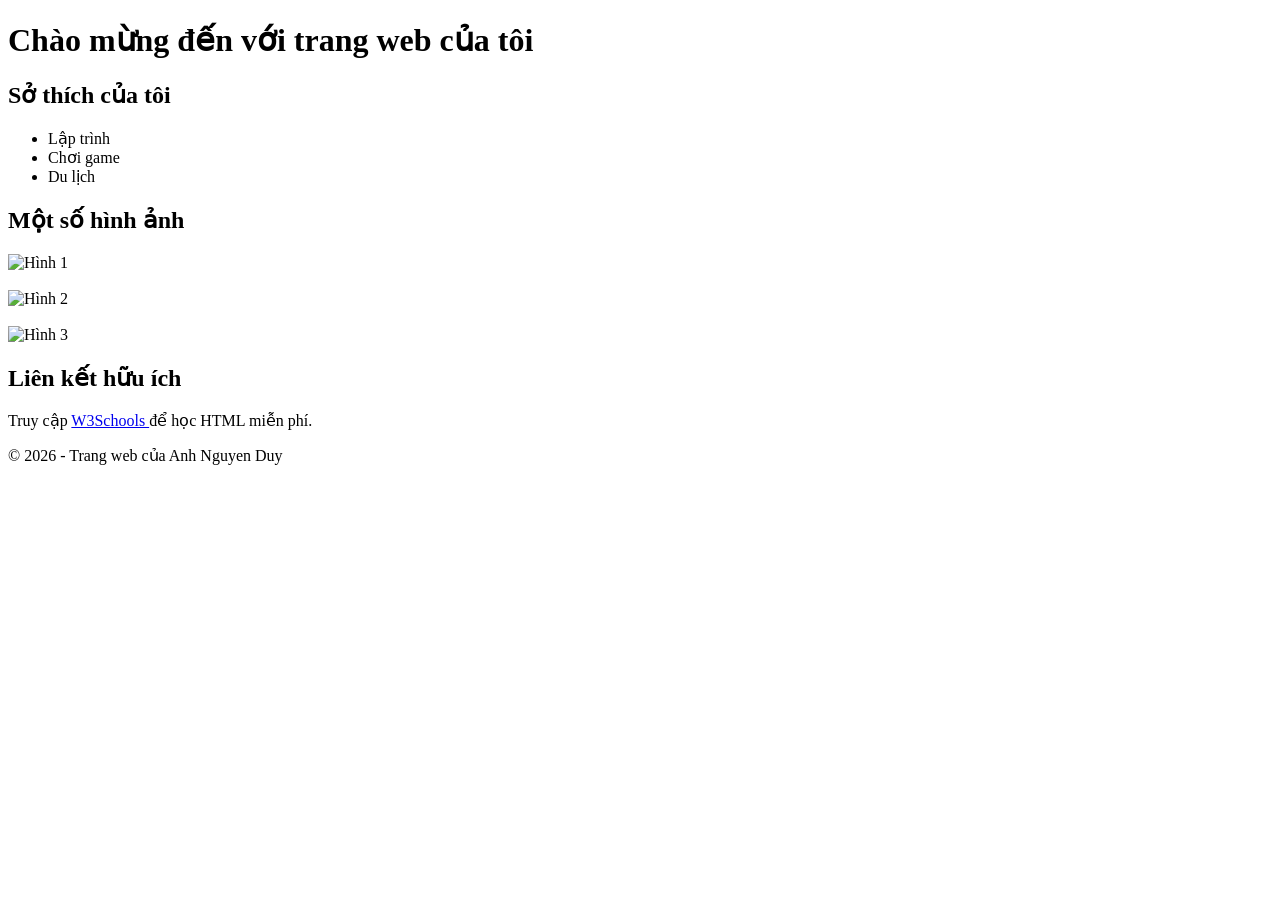
==== index.html @ ceecde50 "Add files via upload" ====
<!DOCTYPE html>
<html lang="vi">
<head>
    <meta charset="UTF-8">
    <meta name="viewport" content="width=device-width, initial-scale=1.0">
    <title>Trang Web Giới Thiệu</title>
</head>

<body>

    <!-- Header -->
    <header>
        <h1>Chào mừng đến với trang web của tôi</h1>
    </header>

    <!-- Main -->
    <main>

        <h2>Sở thích của tôi</h2>

        <!-- Danh sách -->
        <ul>
            <li>Lập trình</li>
            <li>Chơi game</li>
            <li>Du lịch</li>
        </ul>

        <h2>Một số hình ảnh</h2>

        <!-- 3 hình ảnh -->
        <img src="https://picsum.photos/300/200?random=1" alt="Hình 1">
        <br><br>

        <img src="https://picsum.photos/300/200?random=2" alt="Hình 2">
        <br><br>

        <img src="https://picsum.photos/300/200?random=3" alt="Hình 3">

        <h2>Liên kết hữu ích</h2>

        <!-- Liên kết ngoài -->
        <p>
            Truy cập
            <a href="https://www.w3schools.com" target="_blank">
                W3Schools
            </a>
            để học HTML miễn phí.
        </p>

    </main>

    <!-- Footer -->
    <footer>
        <p>&copy; 2026 - Trang web của Anh Nguyen Duy</p>
    </footer>

</body>
</html>
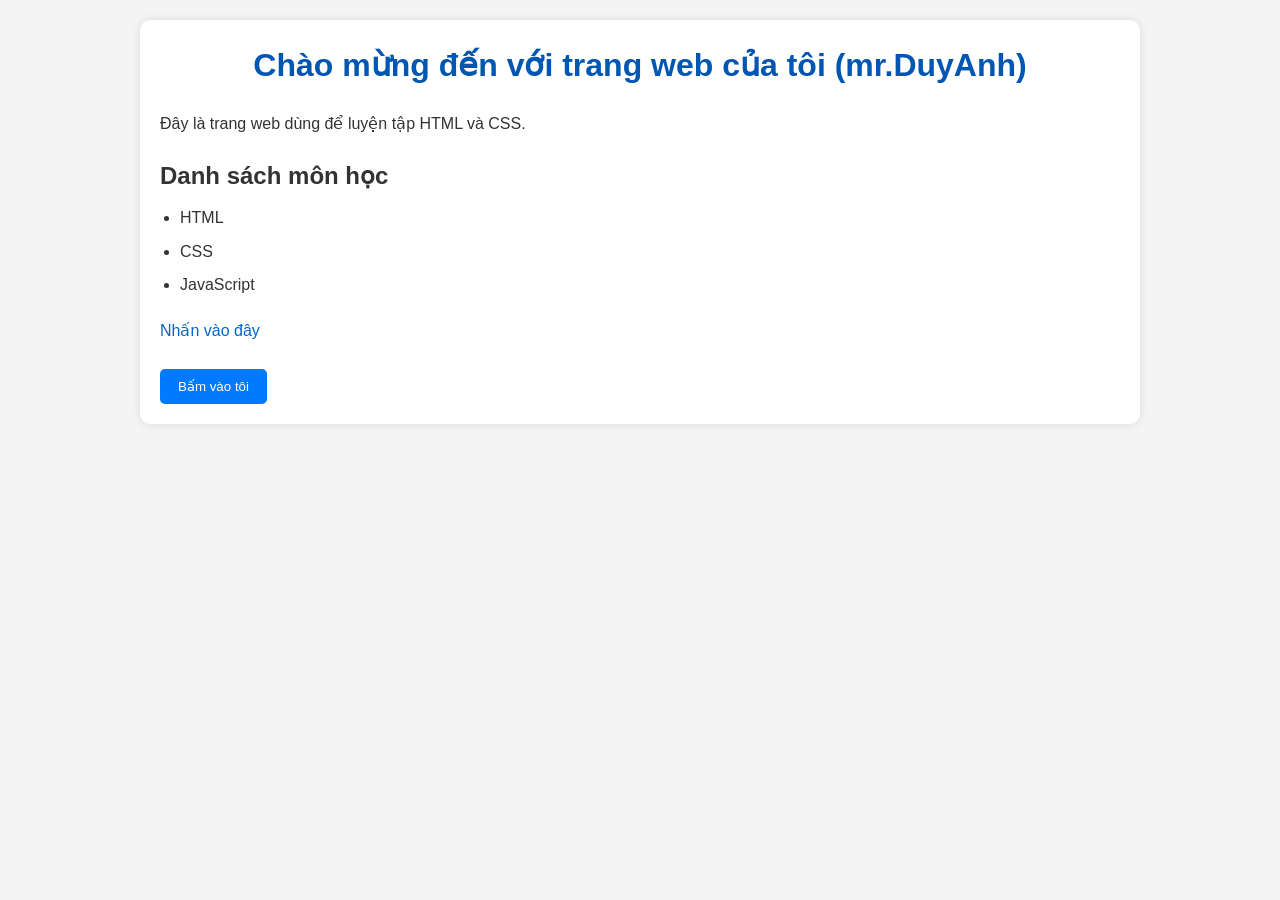
==== commit 515c3a7c: "Add files via upload" ====
--- a/index.html
+++ b/index.html
@@ -1,58 +1,39 @@
 <!DOCTYPE html>
 <html lang="vi">
+
 <head>
     <meta charset="UTF-8">
     <meta name="viewport" content="width=device-width, initial-scale=1.0">
-    <title>Trang Web Giới Thiệu</title>
+    <title>Bài làm CSS</title>
+
+    <link rel="stylesheet" href="style.css">
 </head>
 
 <body>
 
-    <!-- Header -->
-    <header>
-        <h1>Chào mừng đến với trang web của tôi</h1>
-    </header>
+<div class="container">
 
-    <!-- Main -->
-    <main>
+    <h1>Chào mừng đến với trang web của tôi (mr.DuyAnh)</h1>
 
-        <h2>Sở thích của tôi</h2>
+    <p>
+        Đây là trang web dùng để luyện tập HTML và CSS.
+    </p>
 
-        <!-- Danh sách -->
-        <ul>
-            <li>Lập trình</li>
-            <li>Chơi game</li>
-            <li>Du lịch</li>
-        </ul>
+    <h2>Danh sách môn học</h2>
 
-        <h2>Một số hình ảnh</h2>
+    <ul>
+        <li>HTML</li>
+        <li>CSS</li>
+        <li>JavaScript</li>
+    </ul>
 
-        <!-- 3 hình ảnh -->
-        <img src="https://picsum.photos/300/200?random=1" alt="Hình 1">
-        <br><br>
+    <a href="#">Nhấn vào đây</a>
 
-        <img src="https://picsum.photos/300/200?random=2" alt="Hình 2">
-        <br><br>
+    <br><br>
 
-        <img src="https://picsum.photos/300/200?random=3" alt="Hình 3">
+    <button>Bấm vào tôi</button>
 
-        <h2>Liên kết hữu ích</h2>
-
-        <!-- Liên kết ngoài -->
-        <p>
-            Truy cập
-            <a href="https://www.w3schools.com" target="_blank">
-                W3Schools
-            </a>
-            để học HTML miễn phí.
-        </p>
-
-    </main>
-
-    <!-- Footer -->
-    <footer>
-        <p>&copy; 2026 - Trang web của Anh Nguyen Duy</p>
-    </footer>
+</div>
 
 </body>
 </html>
--- a/style.css
+++ b/style.css
@@ -0,0 +1,86 @@
+/* Thiết lập chung */
+* {
+    margin: 0;
+    padding: 0;
+    box-sizing: border-box;
+}
+
+body {
+    font-family: Arial, Helvetica, sans-serif;
+    background-color: #f4f4f4;
+    color: #333;
+    line-height: 1.6;
+    padding: 20px;
+}
+
+/* Tiêu đề */
+h1 {
+    color: #0056b3;
+    text-align: center;
+    margin-bottom: 20px;
+}
+
+h2 {
+    color: #333;
+    margin-top: 20px;
+    margin-bottom: 10px;
+}
+
+/* Đoạn văn */
+p {
+    margin-bottom: 15px;
+    font-size: 16px;
+}
+
+/* Danh sách */
+ul {
+    margin-left: 20px;
+    margin-bottom: 20px;
+}
+
+li {
+    margin-bottom: 8px;
+}
+
+/* Liên kết */
+a {
+    color: #0066cc;
+    text-decoration: none;
+}
+
+a:hover {
+    color: red;
+    text-decoration: underline;
+}
+
+/* Hình ảnh */
+img {
+    max-width: 100%;
+    height: auto;
+    border-radius: 10px;
+    margin: 15px 0;
+}
+
+/* Nút */
+button {
+    background-color: #007BFF;
+    color: white;
+    border: none;
+    padding: 10px 18px;
+    border-radius: 5px;
+    cursor: pointer;
+}
+
+button:hover {
+    background-color: #0056b3;
+}
+
+/* Khối nội dung */
+.container {
+    max-width: 1000px;
+    margin: auto;
+    background: white;
+    padding: 20px;
+    border-radius: 10px;
+    box-shadow: 0 0 10px rgba(0,0,0,0.1);
+}
